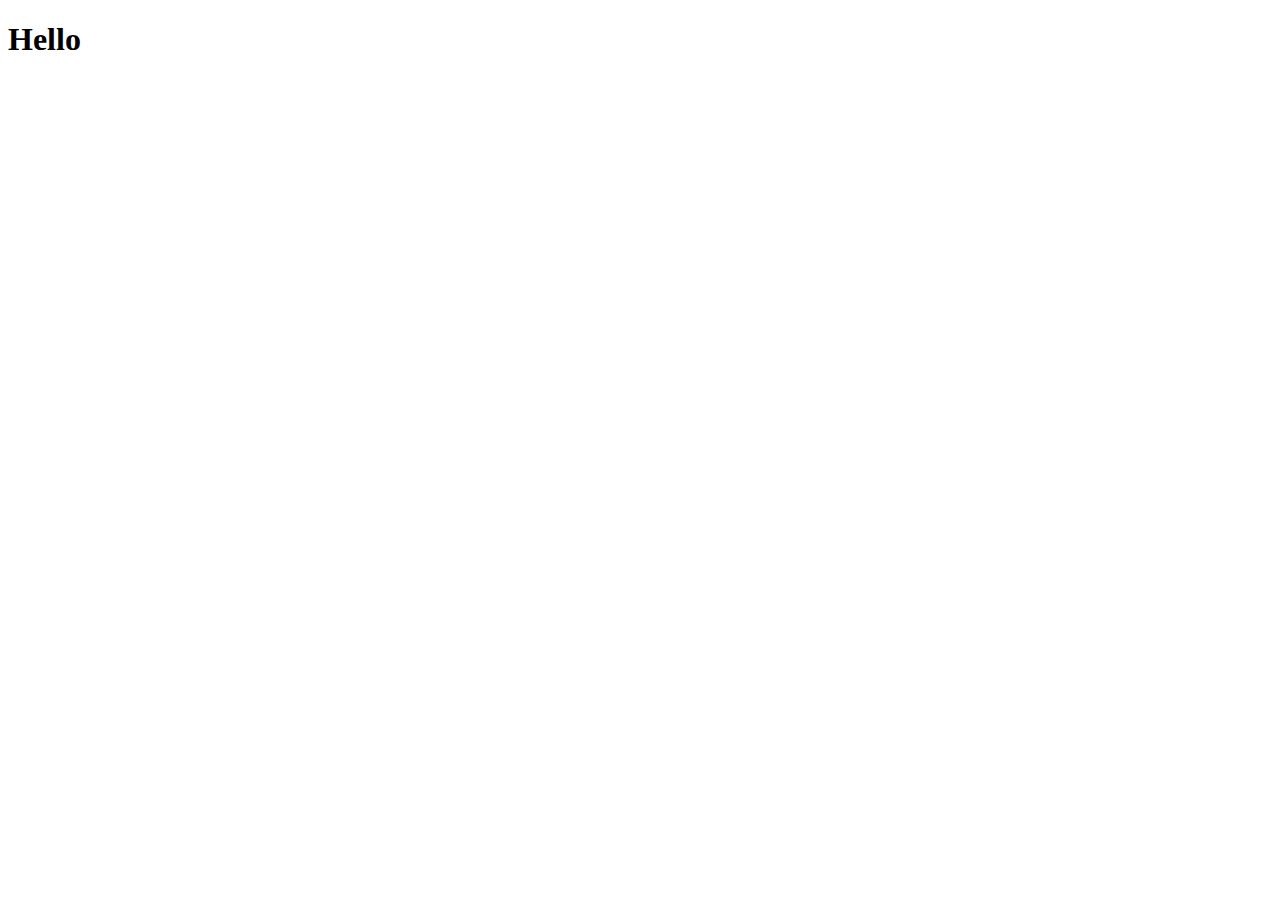
==== docs/index.html @ dd6d5779 "docs deploying test" ====
<!doctype html>
<html lang="en">
<head>
    <meta charset="UTF-8">
    <meta name="viewport"
          content="width=device-width, user-scalable=no, initial-scale=1.0, maximum-scale=1.0, minimum-scale=1.0">
    <meta http-equiv="X-UA-Compatible" content="ie=edge">
    <title>Hello</title>
</head>
<body>
<h1>Hello</h1>
</body>
</html>
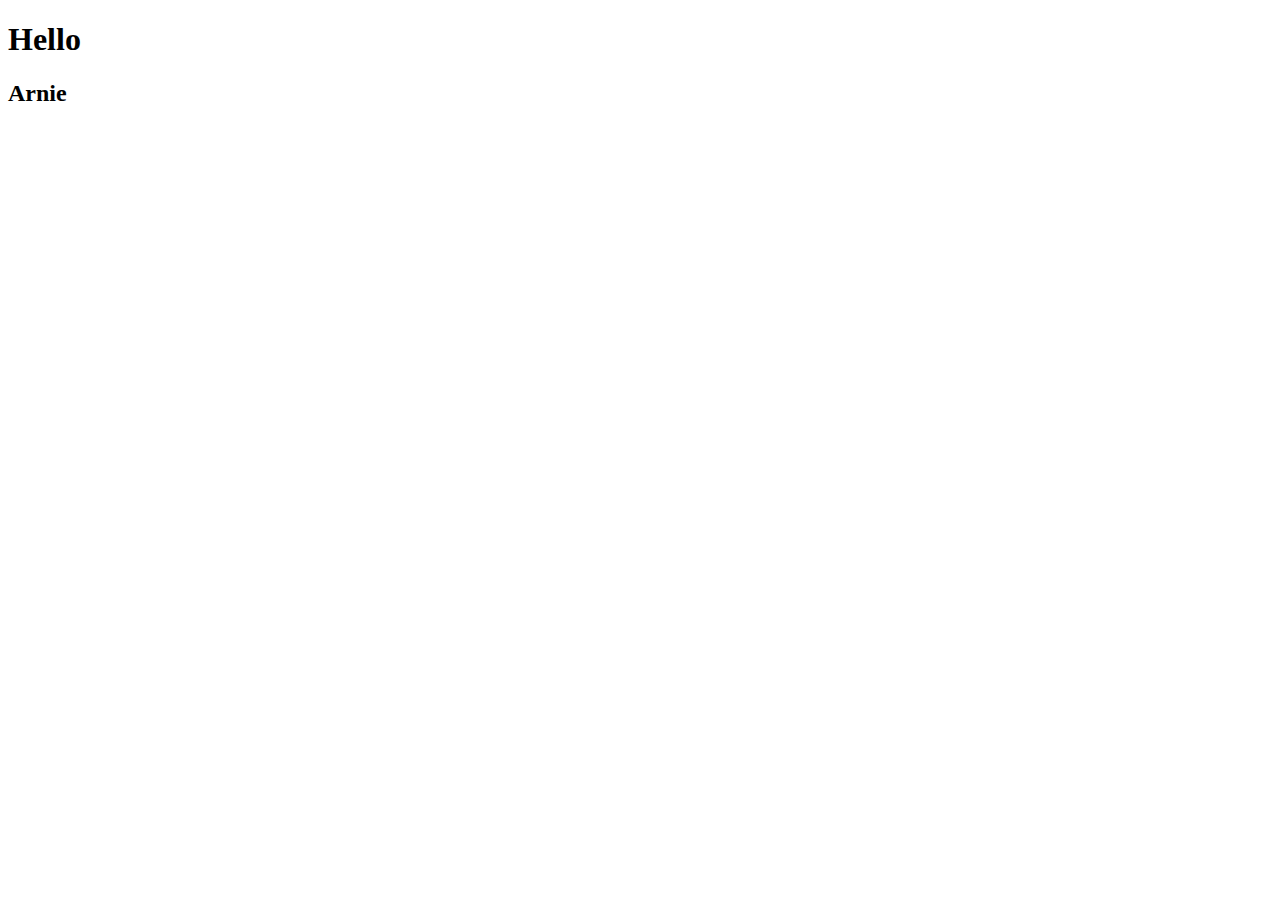
==== commit 5120f08f: "test" ====
--- a/docs/index.html
+++ b/docs/index.html
@@ -9,5 +9,6 @@
 </head>
 <body>
 <h1>Hello</h1>
+<h2>Arnie</h2>
 </body>
 </html>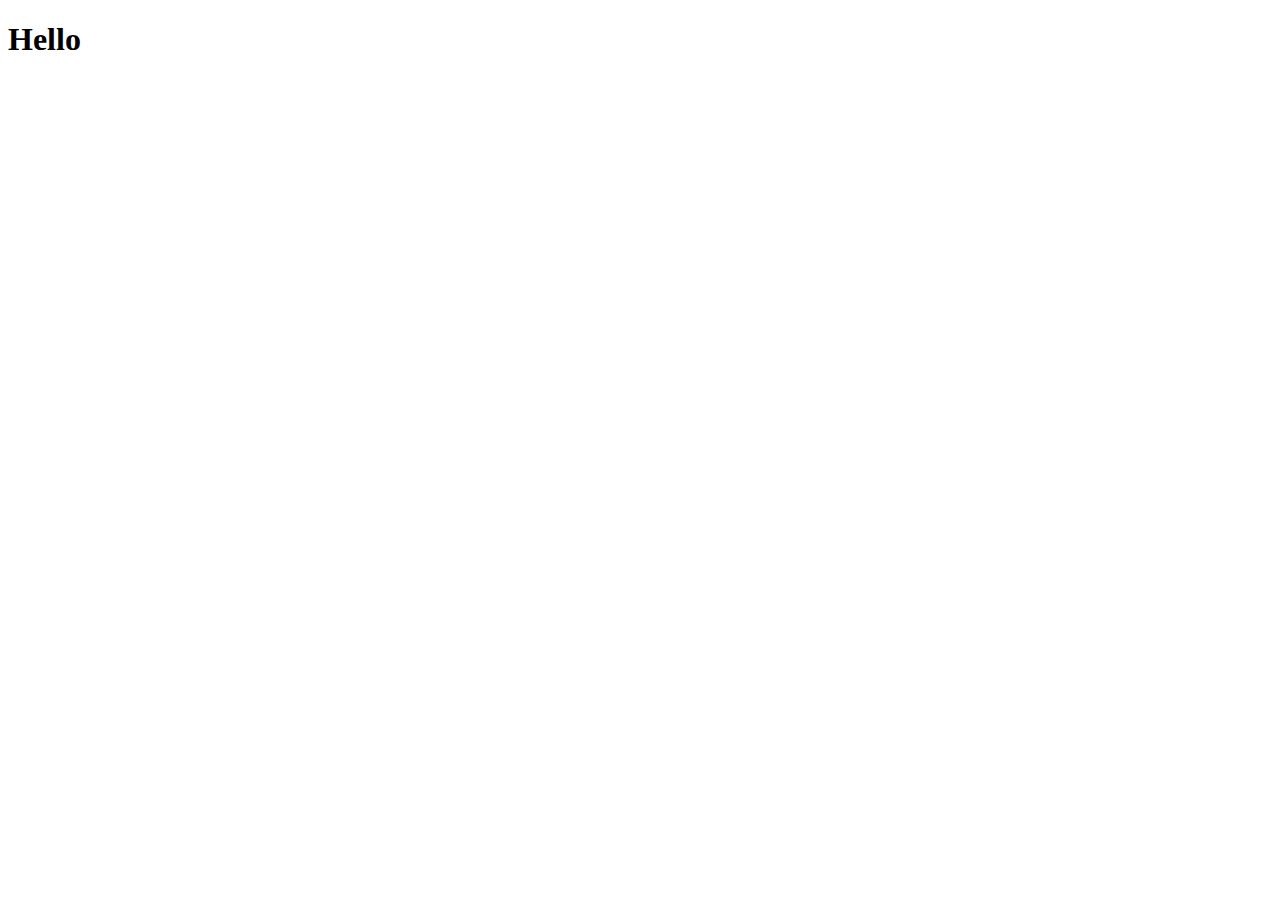
==== commit 6fd45991: "test" ====
--- a/docs/index.html
+++ b/docs/index.html
@@ -5,10 +5,9 @@
     <meta name="viewport"
           content="width=device-width, user-scalable=no, initial-scale=1.0, maximum-scale=1.0, minimum-scale=1.0">
     <meta http-equiv="X-UA-Compatible" content="ie=edge">
-    <title>Hello</title>
+    <title>Document</title>
 </head>
 <body>
 <h1>Hello</h1>
-<h2>Arnie</h2>
 </body>
 </html>